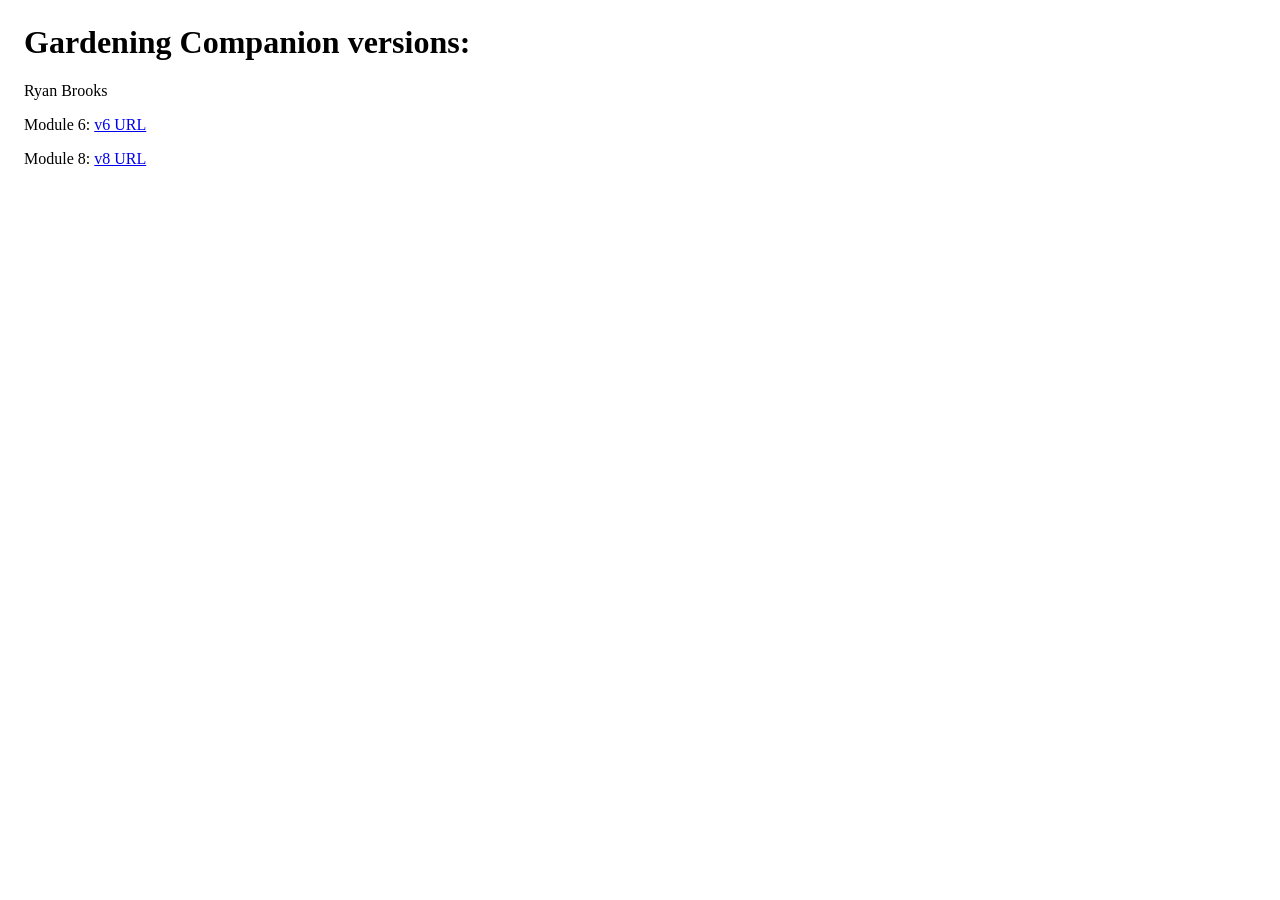
==== index.html @ e2864146 "Simplify landing page" ====
<!DOCTYPE html>
<html lang="en">
<head>
  <meta charset="UTF-8" />
  <meta name="viewport" content="width=device-width, initial-scale=1" />
  <title>Gardening Companion Versions</title>
  <link rel="stylesheet" href="styles.css" />
</head>
<body>
  <main>
    <h1>Gardening Companion versions:</h1>
    <p>Ryan Brooks</p>

    <p>Module 6: <a href="./gardening-companion-v6/">v6 URL</a></p>
    <p>Module 8: <a href="./gardening-companion-v8/">v8 URL</a></p>
  </main>
</body>
</html>
---- styles.css ----
body {
  margin: 0;
  padding: 24px;
  background: #ffffff;
  color: #000000;
  font-family: serif;
}

main {
  max-width: 720px;
}

h1 {
  margin-top: 0;
}

a {
  color: #0000ee;
}
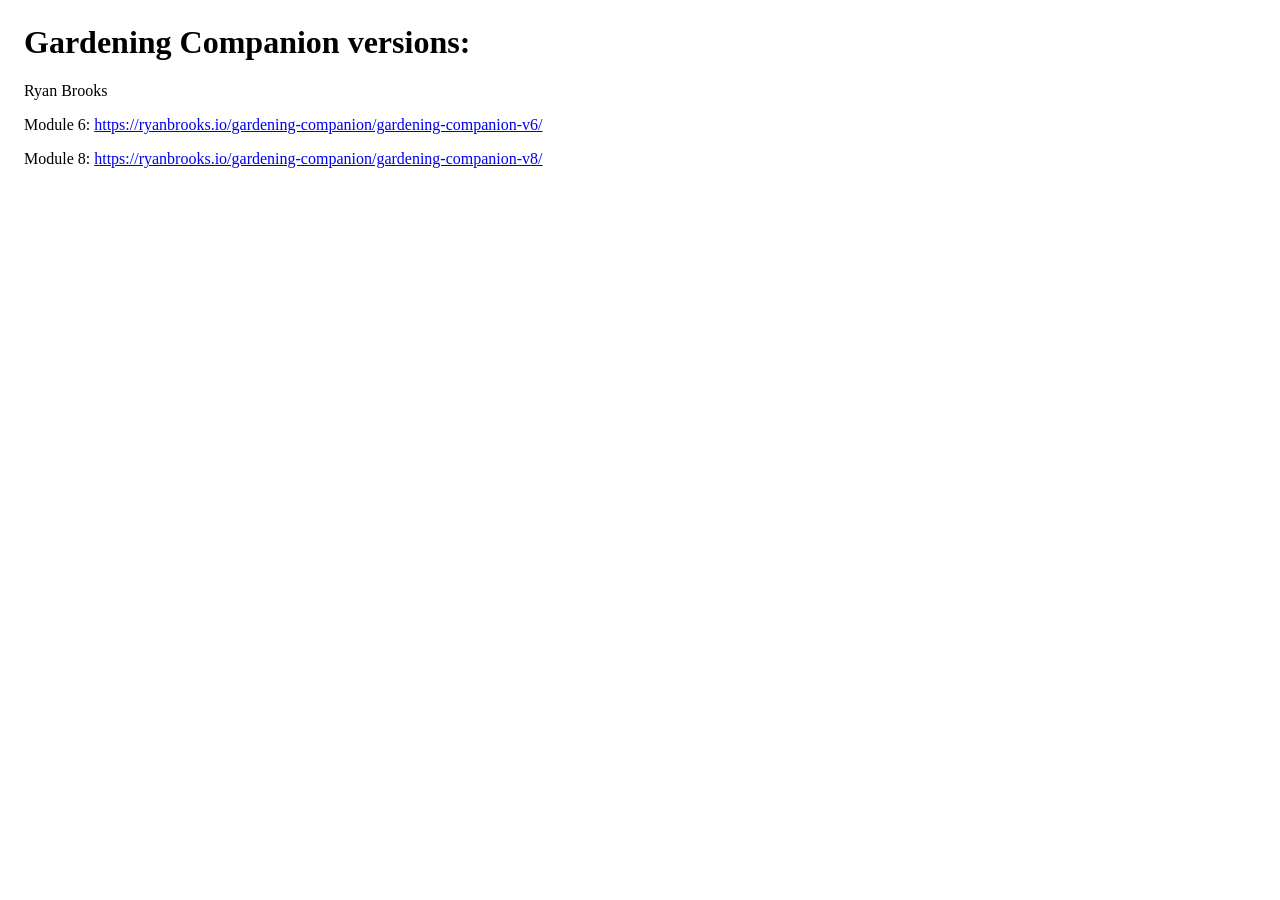
==== commit 69f793e1: "Show full version URLs on landing page" ====
--- a/index.html
+++ b/index.html
@@ -11,8 +11,8 @@
     <h1>Gardening Companion versions:</h1>
     <p>Ryan Brooks</p>
 
-    <p>Module 6: <a href="./gardening-companion-v6/">v6 URL</a></p>
-    <p>Module 8: <a href="./gardening-companion-v8/">v8 URL</a></p>
+    <p>Module 6: <a href="./gardening-companion-v6/">https://ryanbrooks.io/gardening-companion/gardening-companion-v6/</a></p>
+    <p>Module 8: <a href="./gardening-companion-v8/">https://ryanbrooks.io/gardening-companion/gardening-companion-v8/</a></p>
   </main>
 </body>
 </html>
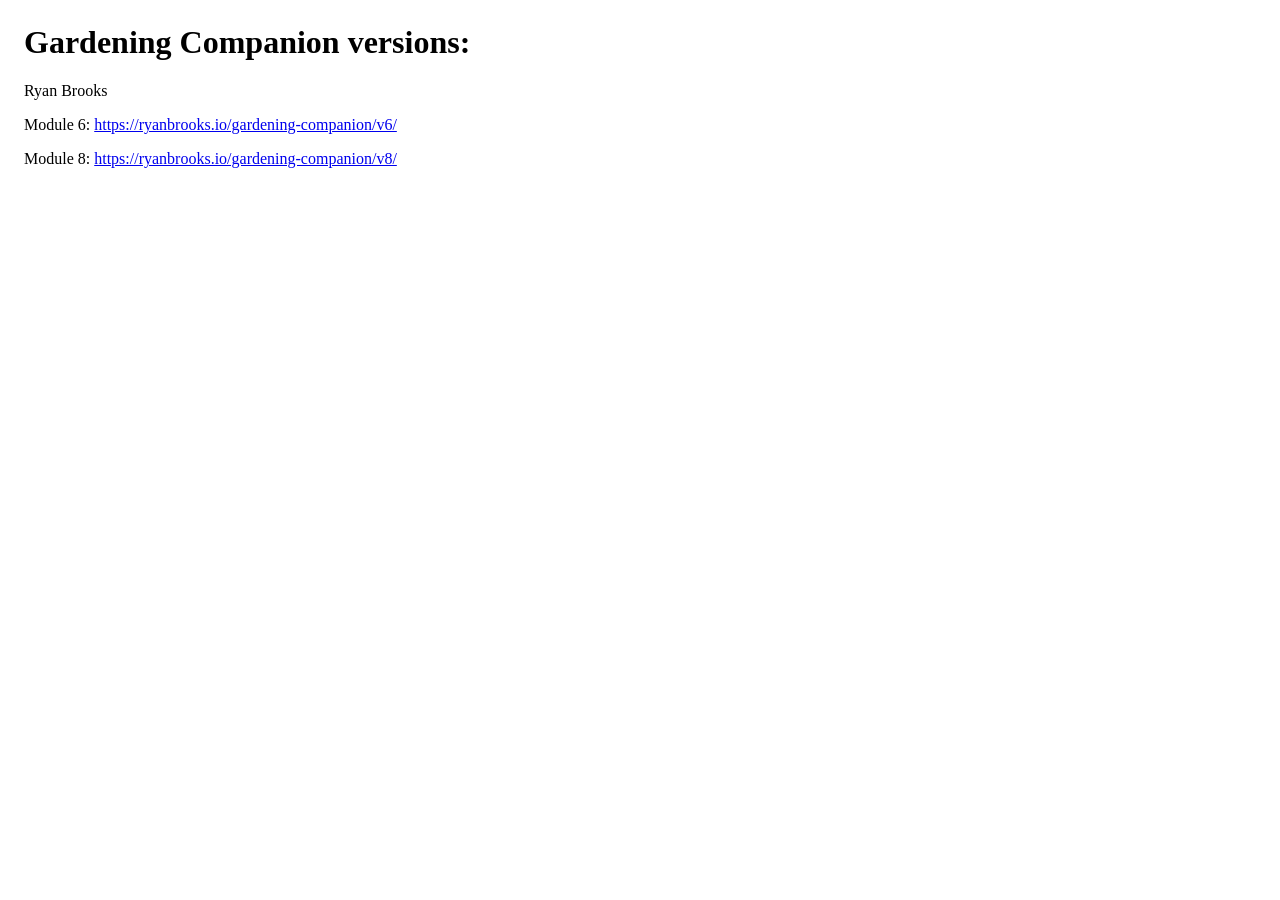
==== commit 7a3b1519: "Update landing links to shortened version URLs" ====
--- a/index.html
+++ b/index.html
@@ -11,8 +11,8 @@
     <h1>Gardening Companion versions:</h1>
     <p>Ryan Brooks</p>
 
-    <p>Module 6: <a href="./gardening-companion-v6/">https://ryanbrooks.io/gardening-companion/gardening-companion-v6/</a></p>
-    <p>Module 8: <a href="./gardening-companion-v8/">https://ryanbrooks.io/gardening-companion/gardening-companion-v8/</a></p>
+    <p>Module 6: <a href="./v6/">https://ryanbrooks.io/gardening-companion/v6/</a></p>
+    <p>Module 8: <a href="./v8/">https://ryanbrooks.io/gardening-companion/v8/</a></p>
   </main>
 </body>
 </html>
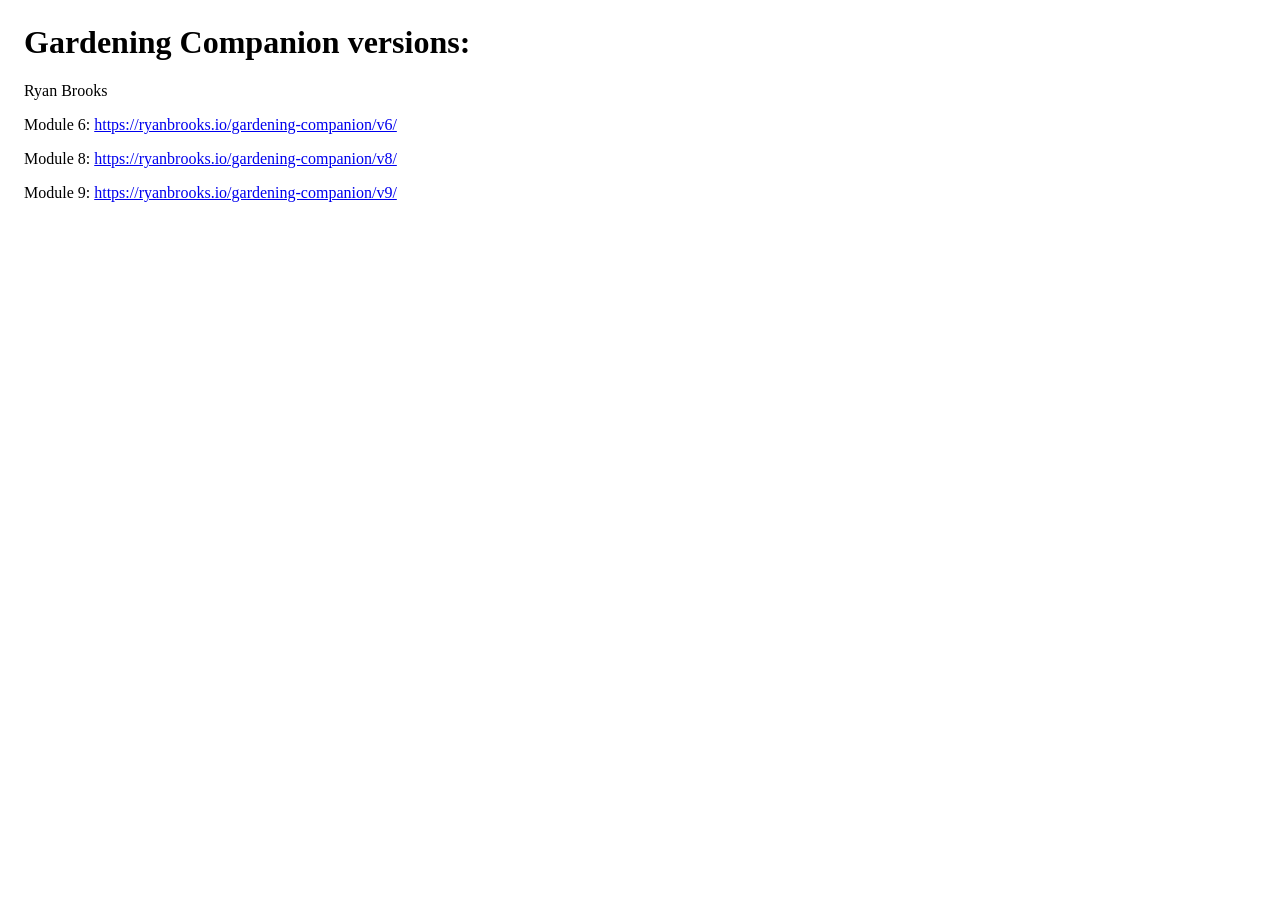
==== commit 229b7e8f: "Add v9 with updated garden interactions" ====
--- a/index.html
+++ b/index.html
@@ -13,6 +13,7 @@
 
     <p>Module 6: <a href="./v6/">https://ryanbrooks.io/gardening-companion/v6/</a></p>
     <p>Module 8: <a href="./v8/">https://ryanbrooks.io/gardening-companion/v8/</a></p>
+    <p>Module 9: <a href="./v9/">https://ryanbrooks.io/gardening-companion/v9/</a></p>
   </main>
 </body>
 </html>
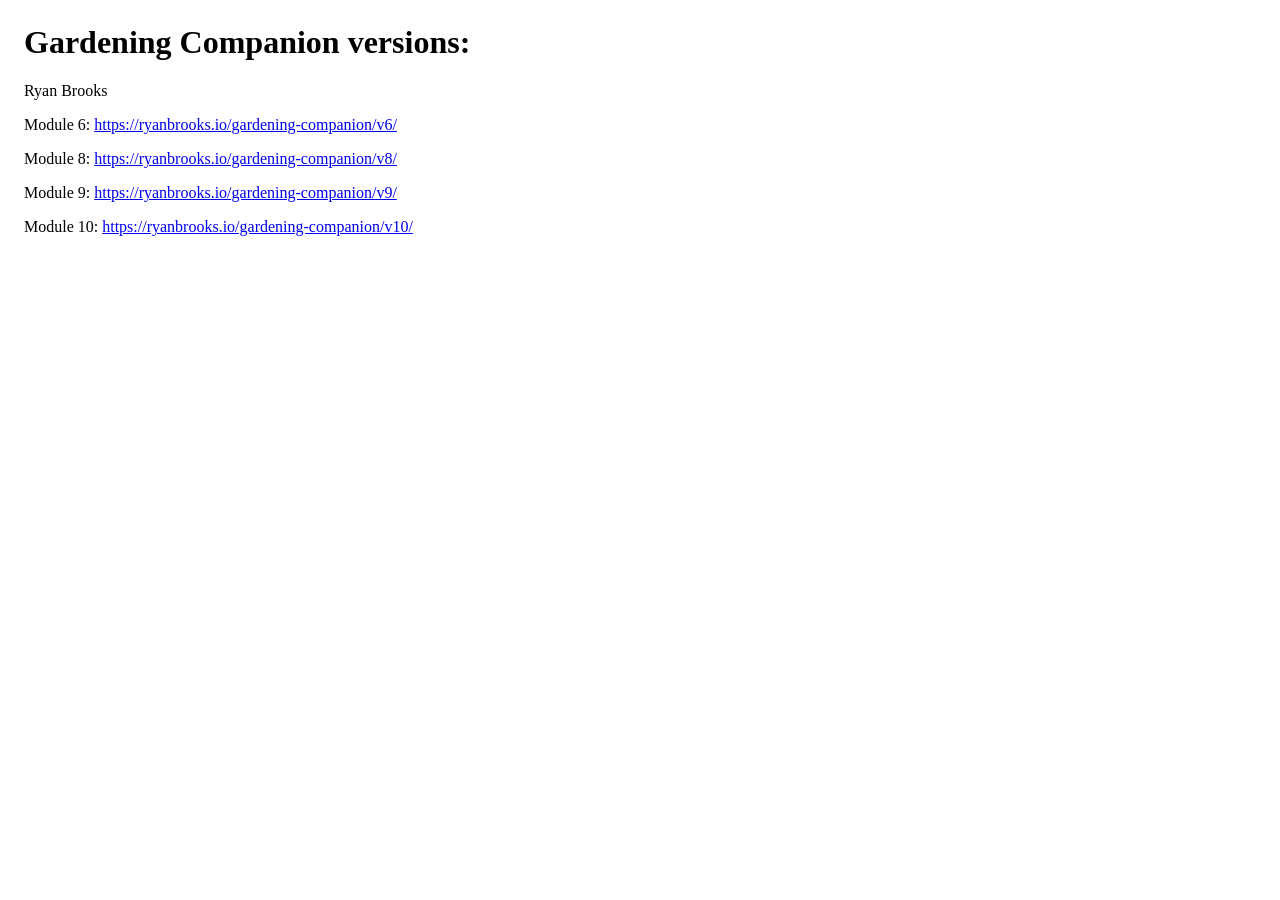
==== commit b1c93d30: "Add v10 with navigation and delete controls" ====
--- a/index.html
+++ b/index.html
@@ -14,6 +14,7 @@
     <p>Module 6: <a href="./v6/">https://ryanbrooks.io/gardening-companion/v6/</a></p>
     <p>Module 8: <a href="./v8/">https://ryanbrooks.io/gardening-companion/v8/</a></p>
     <p>Module 9: <a href="./v9/">https://ryanbrooks.io/gardening-companion/v9/</a></p>
+    <p>Module 10: <a href="./v10/">https://ryanbrooks.io/gardening-companion/v10/</a></p>
   </main>
 </body>
 </html>
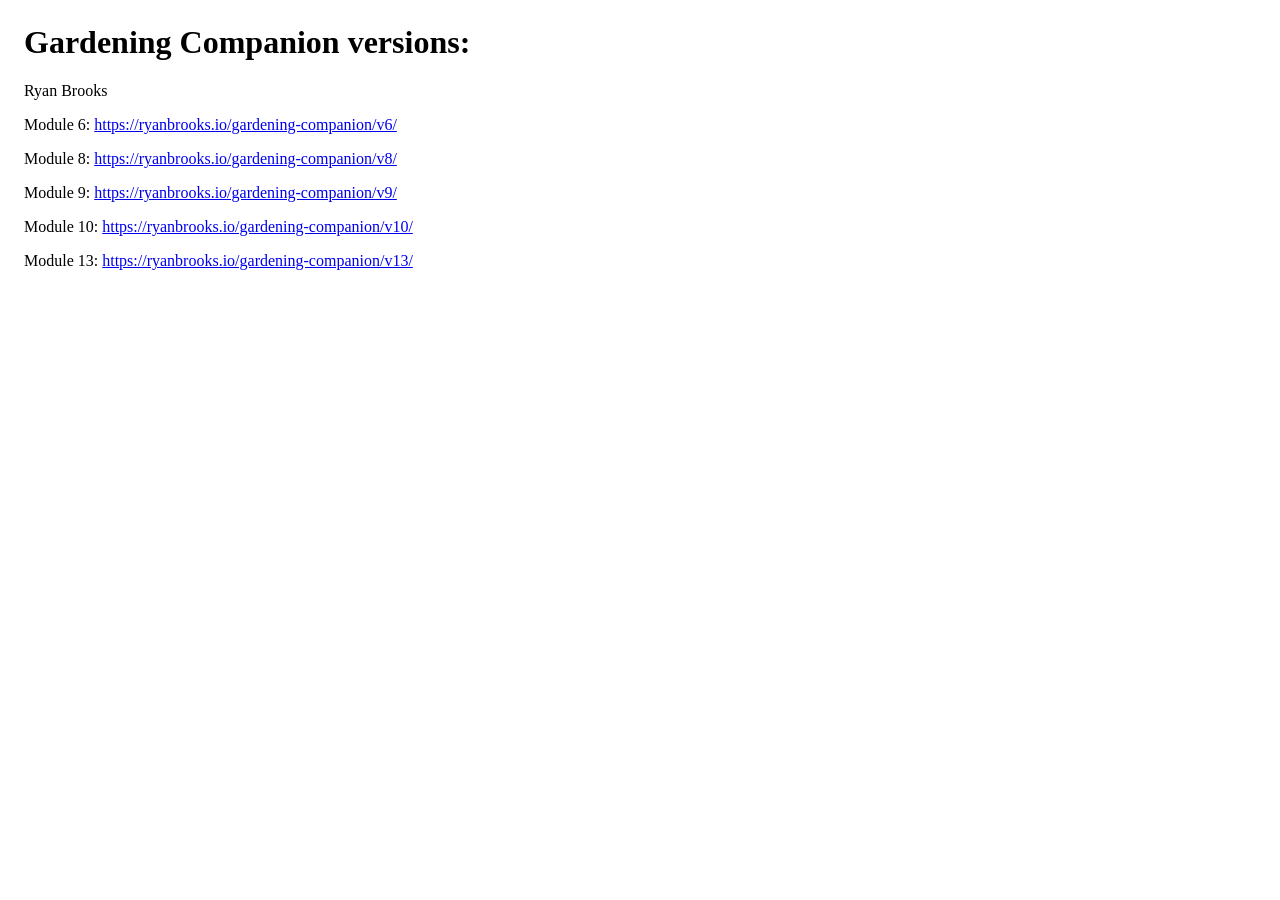
==== commit b23293d4: "Add v13 skeuomorphic garden layout" ====
--- a/index.html
+++ b/index.html
@@ -15,6 +15,7 @@
     <p>Module 8: <a href="./v8/">https://ryanbrooks.io/gardening-companion/v8/</a></p>
     <p>Module 9: <a href="./v9/">https://ryanbrooks.io/gardening-companion/v9/</a></p>
     <p>Module 10: <a href="./v10/">https://ryanbrooks.io/gardening-companion/v10/</a></p>
+    <p>Module 13: <a href="./v13/">https://ryanbrooks.io/gardening-companion/v13/</a></p>
   </main>
 </body>
-</html>+</html>
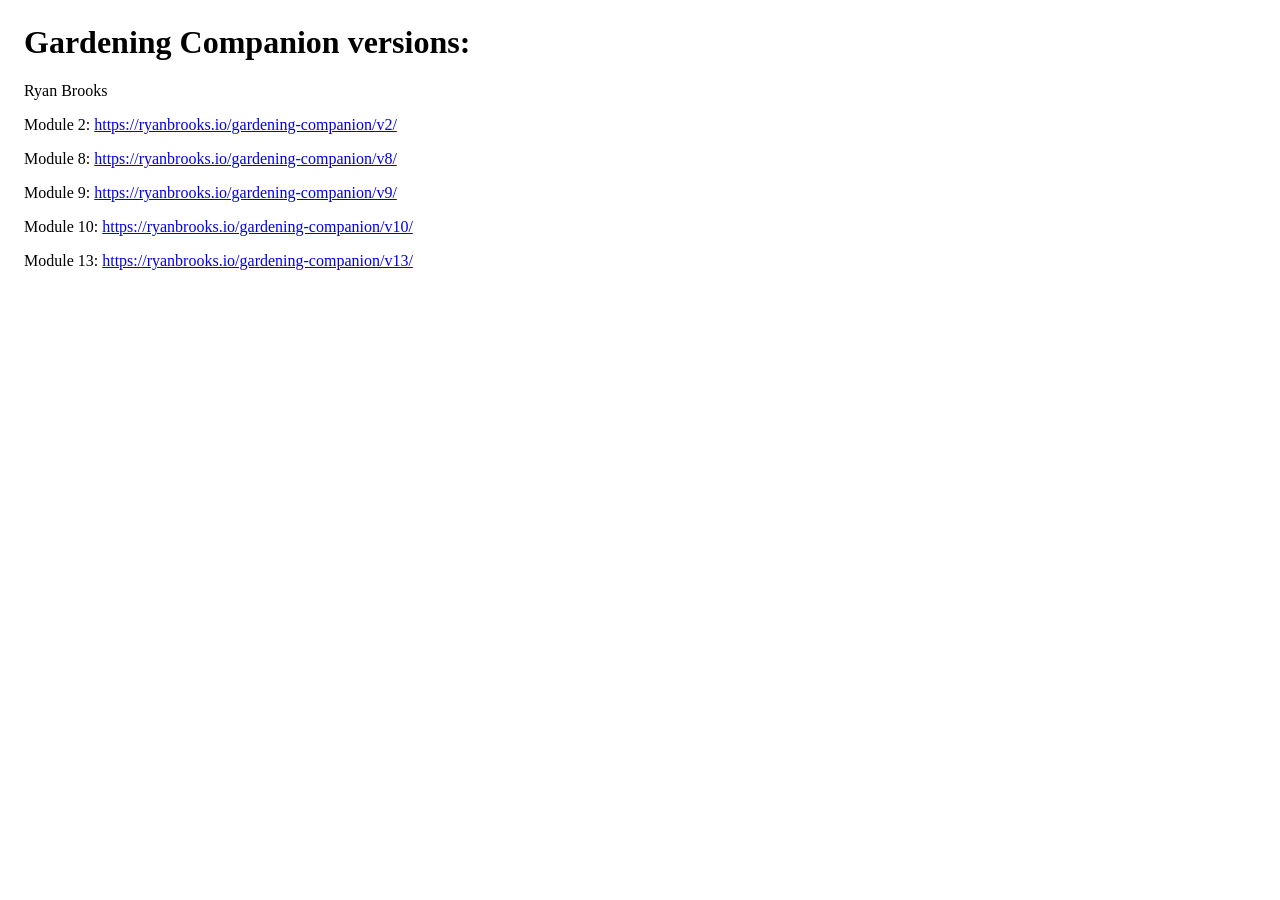
==== commit 1117c493: "Rename v6 labeling to v2" ====
--- a/index.html
+++ b/index.html
@@ -11,7 +11,7 @@
     <h1>Gardening Companion versions:</h1>
     <p>Ryan Brooks</p>
 
-    <p>Module 6: <a href="./v6/">https://ryanbrooks.io/gardening-companion/v6/</a></p>
+    <p>Module 2: <a href="./v2/">https://ryanbrooks.io/gardening-companion/v2/</a></p>
     <p>Module 8: <a href="./v8/">https://ryanbrooks.io/gardening-companion/v8/</a></p>
     <p>Module 9: <a href="./v9/">https://ryanbrooks.io/gardening-companion/v9/</a></p>
     <p>Module 10: <a href="./v10/">https://ryanbrooks.io/gardening-companion/v10/</a></p>
@@ -19,3 +19,4 @@
   </main>
 </body>
 </html>
+
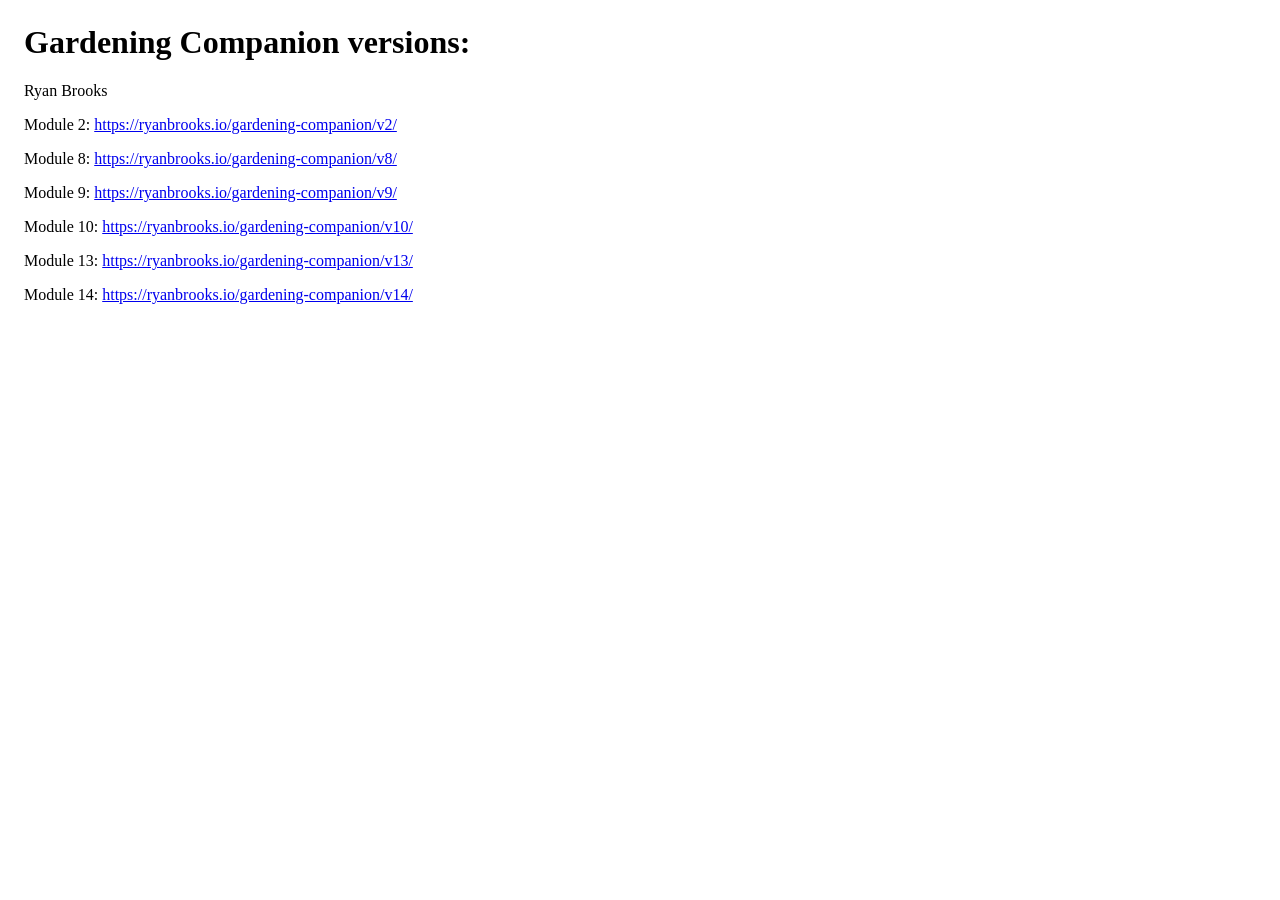
==== commit 8825601c: "Add v14 with adaptive garden layout" ====
--- a/index.html
+++ b/index.html
@@ -16,7 +16,7 @@
     <p>Module 9: <a href="./v9/">https://ryanbrooks.io/gardening-companion/v9/</a></p>
     <p>Module 10: <a href="./v10/">https://ryanbrooks.io/gardening-companion/v10/</a></p>
     <p>Module 13: <a href="./v13/">https://ryanbrooks.io/gardening-companion/v13/</a></p>
+    <p>Module 14: <a href="./v14/">https://ryanbrooks.io/gardening-companion/v14/</a></p>
   </main>
 </body>
 </html>
-
